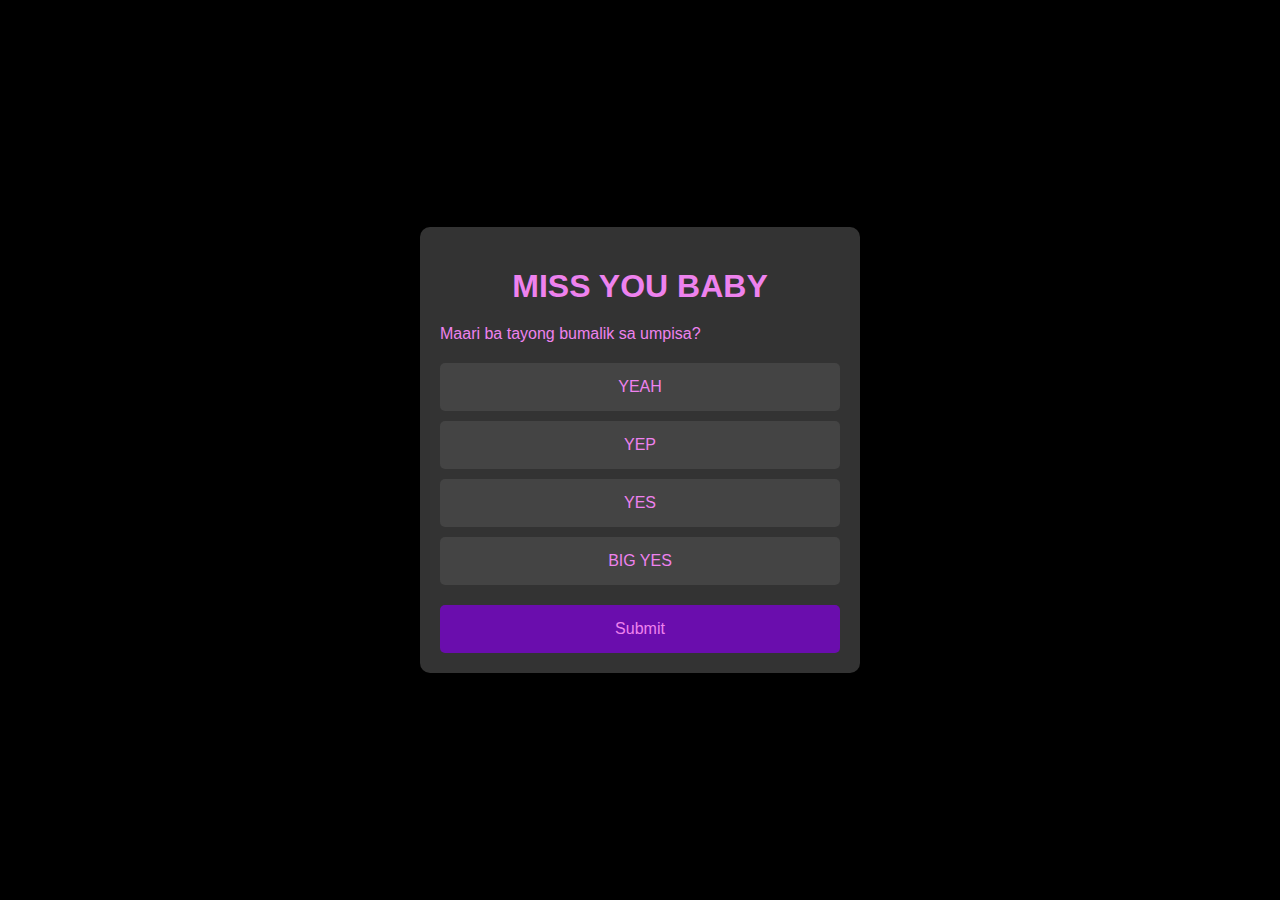
==== index.html @ 58f25d5c "Rename imissyou.html to index.html" ====
<!DOCTYPE html>
<html lang="en">
<head>
    <meta charset="UTF-8">
    <meta name="viewport" content="width=device-width, initial-scale=1.0">
    <title>I MISS YOU BABYYYYYY</title>
    <style>
        body {
            background-color: #000; /* Black background */
            color: #ee82ee; /* Violet text color */
            font-family: Arial, sans-serif;
            margin: 0;
            padding: 0;
            display: flex;
            justify-content: center;
            align-items: center;
            height: 100vh;
        }
        .container {
            background-color: #333;
            padding: 20px;
            border-radius: 10px;
            width: 90%;
            max-width: 400px;
        }
        .container h1 {
            color: #ee82ee;
            text-align: center;
            margin-bottom: 20px;
        }
        .question {
            margin-bottom: 20px;
        }
        .choices {
            display: flex;
            flex-direction: column;
            gap: 10px;
        }
        label {
            background-color: #444;
            padding: 15px;
            border-radius: 5px;
            cursor: pointer;
            text-align: center;
        }
        input[type="radio"] {
            display: none;
        }
        input[type="radio"]:checked + label {
            background-color: #7b00ff; /* Brighter violet when selected */
        }
        button {
            background-color: #6a0dad; /* Darker violet for buttons */
            color: #ee82ee;
            border: none;
            padding: 15px;
            border-radius: 5px;
            width: 100%;
            cursor: pointer;
            font-size: 16px;
            margin-top: 20px;
        }
        button:hover {
            background-color: #7b00ff; /* Brighter violet on hover */
        }
    </style>
</head>
<body>

<div class="container">
    <h1>MISS YOU BABY</h1>
    <div class="question">
        <p>Maari ba tayong bumalik sa umpisa?</p> <!-- Edit this question -->
    </div>
    <div class="choices">
        <input type="radio" id="choice1" name="question1" value="Red">
        <label for="choice1">YEAH</label> <!-- Edit choice 1 -->
        
        <input type="radio" id="choice2" name="question1" value="Blue">
        <label for="choice2">YEP</label> <!-- Edit choice 2 -->
        
        <input type="radio" id="choice3" name="question1" value="Green">
        <label for="choice3">YES</label> <!-- Edit choice 3 -->
        
        <input type="radio" id="choice4" name="question1" value="Yellow">
        <label for="choice4">BIG YES</label> <!-- Edit choice 4 -->
    </div>
    <button onclick="submitAnswer()">Submit</button>
</div>

<script>
    function submitAnswer() {
        const choices = document.getElementsByName('question1');
        let selectedChoice = '';
        
        for (const choice of choices) {
            if (choice.checked) {
                selectedChoice = choice.value;
                break;
            }
        }

        if (selectedChoice) {
            alert('You selected: ' + selectedChoice);
        } else {
            alert('Please select an answer.');
        }
    }
</script>

</body>
</html>
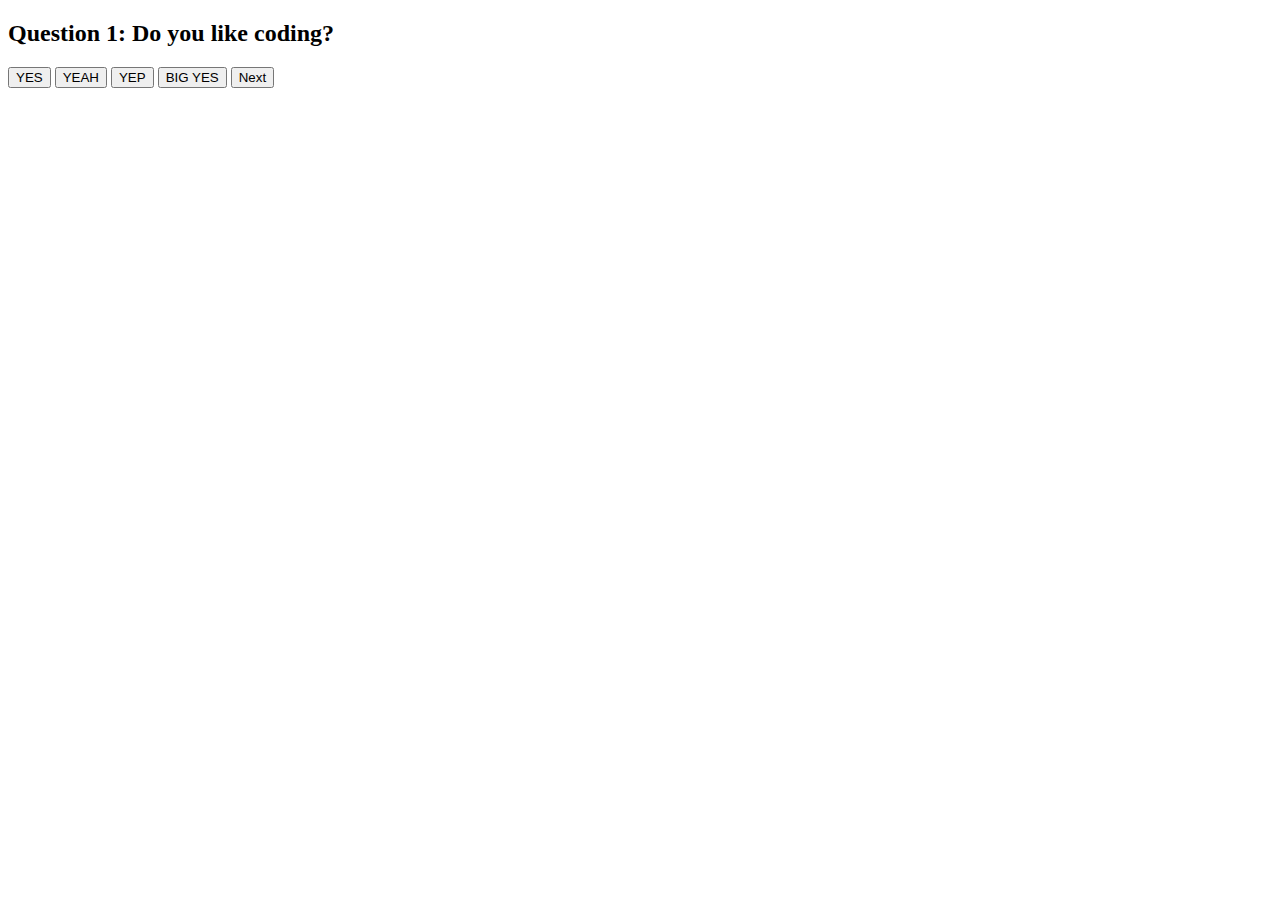
==== commit 441f396f: "Update index.html" ====
--- a/index.html
+++ b/index.html
@@ -3,110 +3,63 @@
 <head>
     <meta charset="UTF-8">
     <meta name="viewport" content="width=device-width, initial-scale=1.0">
-    <title>I MISS YOU BABYYYYYY</title>
-    <style>
-        body {
-            background-color: #000; /* Black background */
-            color: #ee82ee; /* Violet text color */
-            font-family: Arial, sans-serif;
-            margin: 0;
-            padding: 0;
-            display: flex;
-            justify-content: center;
-            align-items: center;
-            height: 100vh;
-        }
-        .container {
-            background-color: #333;
-            padding: 20px;
-            border-radius: 10px;
-            width: 90%;
-            max-width: 400px;
-        }
-        .container h1 {
-            color: #ee82ee;
-            text-align: center;
-            margin-bottom: 20px;
-        }
-        .question {
-            margin-bottom: 20px;
-        }
-        .choices {
-            display: flex;
-            flex-direction: column;
-            gap: 10px;
-        }
-        label {
-            background-color: #444;
-            padding: 15px;
-            border-radius: 5px;
-            cursor: pointer;
-            text-align: center;
-        }
-        input[type="radio"] {
-            display: none;
-        }
-        input[type="radio"]:checked + label {
-            background-color: #7b00ff; /* Brighter violet when selected */
-        }
-        button {
-            background-color: #6a0dad; /* Darker violet for buttons */
-            color: #ee82ee;
-            border: none;
-            padding: 15px;
-            border-radius: 5px;
-            width: 100%;
-            cursor: pointer;
-            font-size: 16px;
-            margin-top: 20px;
-        }
-        button:hover {
-            background-color: #7b00ff; /* Brighter violet on hover */
-        }
-    </style>
+    <title>Quiz</title>
+    <link rel="stylesheet" href="styles.css">
 </head>
 <body>
+    <div class="container">
+        <div class="quiz-page" id="page1">
+            <h2>Question 1: Do you like coding?</h2>
+            <button class="choice">YES</button>
+            <button class="choice">YEAH</button>
+            <button class="choice">YEP</button>
+            <button class="choice">BIG YES</button>
+            <button class="next-btn" onclick="nextPage(2)">Next</button>
+        </div>
+        
+        <div class="quiz-page" id="page2" style="display:none;">
+            <h2>Question 2: Do you enjoy solving problems?</h2>
+            <button class="choice">YES</button>
+            <button class="choice">YEAH</button>
+            <button class="choice">YEP</button>
+            <button class="choice">BIG YES</button>
+            <button class="next-btn" onclick="nextPage(3)">Next</button>
+        </div>
+        
+        <div class="quiz-page" id="page3" style="display:none;">
+            <h2>Question 3: Are you interested in web development?</h2>
+            <button class="choice">YES</button>
+            <button class="choice">YEAH</button>
+            <button class="choice">YEP</button>
+            <button class="choice">BIG YES</button>
+            <button class="next-btn" onclick="nextPage(4)">Next</button>
+        </div>
 
-<div class="container">
-    <h1>MISS YOU BABY</h1>
-    <div class="question">
-        <p>Maari ba tayong bumalik sa umpisa?</p> <!-- Edit this question -->
+        <div class="quiz-page" id="page4" style="display:none;">
+            <h2>Question 4: Do you think coding is fun?</h2>
+            <button class="choice">YES</button>
+            <button class="choice">YEAH</button>
+            <button class="choice">YEP</button>
+            <button class="choice">BIG YES</button>
+            <button class="next-btn" onclick="nextPage(5)">Next</button>
+        </div>
+        
+        <div class="quiz-page" id="page5" style="display:none;">
+            <h2>Question 5: Are you ready to learn more?</h2>
+            <button class="choice">YES</button>
+            <button class="choice">YEAH</button>
+            <button class="choice">YEP</button>
+            <button class="choice">BIG YES</button>
+            <button class="next-btn" onclick="nextPage(1)">Finish</button>
+        </div>
     </div>
-    <div class="choices">
-        <input type="radio" id="choice1" name="question1" value="Red">
-        <label for="choice1">YEAH</label> <!-- Edit choice 1 -->
-        
-        <input type="radio" id="choice2" name="question1" value="Blue">
-        <label for="choice2">YEP</label> <!-- Edit choice 2 -->
-        
-        <input type="radio" id="choice3" name="question1" value="Green">
-        <label for="choice3">YES</label> <!-- Edit choice 3 -->
-        
-        <input type="radio" id="choice4" name="question1" value="Yellow">
-        <label for="choice4">BIG YES</label> <!-- Edit choice 4 -->
-    </div>
-    <button onclick="submitAnswer()">Submit</button>
-</div>
 
-<script>
-    function submitAnswer() {
-        const choices = document.getElementsByName('question1');
-        let selectedChoice = '';
-        
-        for (const choice of choices) {
-            if (choice.checked) {
-                selectedChoice = choice.value;
-                break;
-            }
+    <script>
+        function nextPage(pageNumber) {
+            const pages = document.querySelectorAll('.quiz-page');
+            pages.forEach(page => page.style.display = 'none');
+            document.getElementById('page' + pageNumber).style.display = 'block';
         }
-
-        if (selectedChoice) {
-            alert('You selected: ' + selectedChoice);
-        } else {
-            alert('Please select an answer.');
-        }
-    }
-</script>
-
+    </script>
 </body>
 </html>
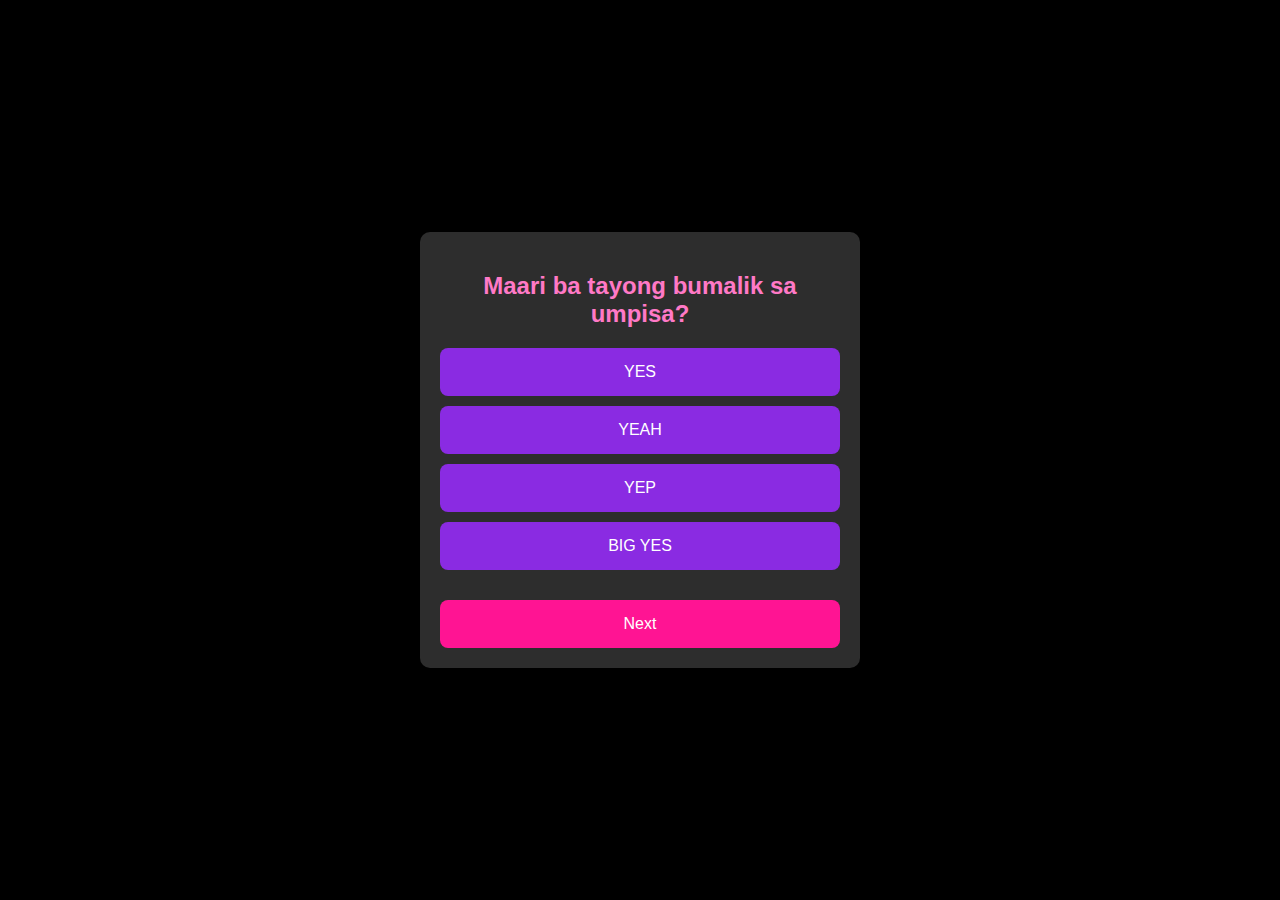
==== commit 6fb64ffc: "Update index.html" ====
--- a/index.html
+++ b/index.html
@@ -4,12 +4,102 @@
     <meta charset="UTF-8">
     <meta name="viewport" content="width=device-width, initial-scale=1.0">
     <title>Quiz</title>
-    <link rel="stylesheet" href="styles.css">
+    <style>
+        /* General Styles */
+        body {
+            font-family: Arial, sans-serif;
+            display: flex;
+            justify-content: center;
+            align-items: center;
+            height: 100vh;
+            margin: 0;
+            background-color: #000; /* Black background for the body */
+        }
+
+        .container {
+            width: 90%;
+            max-width: 400px; /* Restrict max width for better mobile responsiveness */
+            text-align: center;
+            background-color: #2d2d2d; /* Darker shade for container background */
+            padding: 20px;
+            border-radius: 10px;
+            box-shadow: 0 0 15px rgba(0, 0, 0, 0.5); /* Softer shadow effect */
+            color: #fff; /* White text color for readability */
+        }
+
+        /* Quiz Page Styling */
+        .quiz-page {
+            display: none; /* Hide all pages by default */
+        }
+
+        .quiz-page:first-of-type {
+            display: block; /* Show the first page */
+        }
+
+        h2 {
+            color: #ff79c6; /* Pink color for the question text */
+            margin-bottom: 20px; /* Space between question and buttons */
+        }
+
+        /* Choice Button Styling */
+        .choice {
+            display: block;
+            width: 100%; /* Full width button for mobile UI */
+            margin: 10px 0;
+            padding: 15px 0;
+            background-color: #8a2be2; /* Purple background for choice buttons */
+            color: white;
+            border: none;
+            border-radius: 8px;
+            cursor: pointer;
+            font-size: 16px;
+            transition: background-color 0.3s; /* Smooth hover effect */
+        }
+
+        .choice:hover {
+            background-color: #5a189a; /* Darker purple on hover */
+        }
+
+        /* Next Button Styling */
+        .next-btn {
+            margin-top: 20px;
+            padding: 15px 0;
+            width: 100%; /* Full width button for mobile UI */
+            background-color: #ff1493; /* Bright pink background for the next button */
+            color: white;
+            border: none;
+            border-radius: 8px;
+            cursor: pointer;
+            font-size: 16px;
+            transition: background-color 0.3s; /* Smooth hover effect */
+        }
+
+        .next-btn:hover {
+            background-color: #c71585; /* Darker pink on hover */
+        }
+
+        /* Responsive Design */
+        @media (max-width: 600px) {
+            .container {
+                width: 95%; /* Adjust container width for smaller screens */
+                padding: 15px;
+            }
+
+            h2 {
+                font-size: 18px; /* Adjust font size for smaller screens */
+            }
+
+            .choice, .next-btn {
+                font-size: 14px; /* Adjust button font size for smaller screens */
+                padding: 12px 0; /* Adjust button padding for smaller screens */
+            }
+        }
+    </style>
 </head>
 <body>
     <div class="container">
         <div class="quiz-page" id="page1">
-            <h2>Question 1: Do you like coding?</h2>
+            <h2>Maari ba tayong bumalik sa umpisa?</h2>
             <button class="choice">YES</button>
             <button class="choice">YEAH</button>
             <button class="choice">YEP</button>
@@ -17,8 +107,8 @@
             <button class="next-btn" onclick="nextPage(2)">Next</button>
         </div>
         
-        <div class="quiz-page" id="page2" style="display:none;">
-            <h2>Question 2: Do you enjoy solving problems?</h2>
+        <div class="quiz-page" id="page2">
+            <h2>Pwede po bang umuwi na tayo, babawi ako</h2>
             <button class="choice">YES</button>
             <button class="choice">YEAH</button>
             <button class="choice">YEP</button>
@@ -26,7 +116,7 @@
             <button class="next-btn" onclick="nextPage(3)">Next</button>
         </div>
         
-        <div class="quiz-page" id="page3" style="display:none;">
+        <div class="quiz-page" id="page3">
             <h2>Question 3: Are you interested in web development?</h2>
             <button class="choice">YES</button>
             <button class="choice">YEAH</button>
@@ -35,7 +125,7 @@
             <button class="next-btn" onclick="nextPage(4)">Next</button>
         </div>
 
-        <div class="quiz-page" id="page4" style="display:none;">
+        <div class="quiz-page" id="page4">
             <h2>Question 4: Do you think coding is fun?</h2>
             <button class="choice">YES</button>
             <button class="choice">YEAH</button>
@@ -44,7 +134,7 @@
             <button class="next-btn" onclick="nextPage(5)">Next</button>
         </div>
         
-        <div class="quiz-page" id="page5" style="display:none;">
+        <div class="quiz-page" id="page5">
             <h2>Question 5: Are you ready to learn more?</h2>
             <button class="choice">YES</button>
             <button class="choice">YEAH</button>
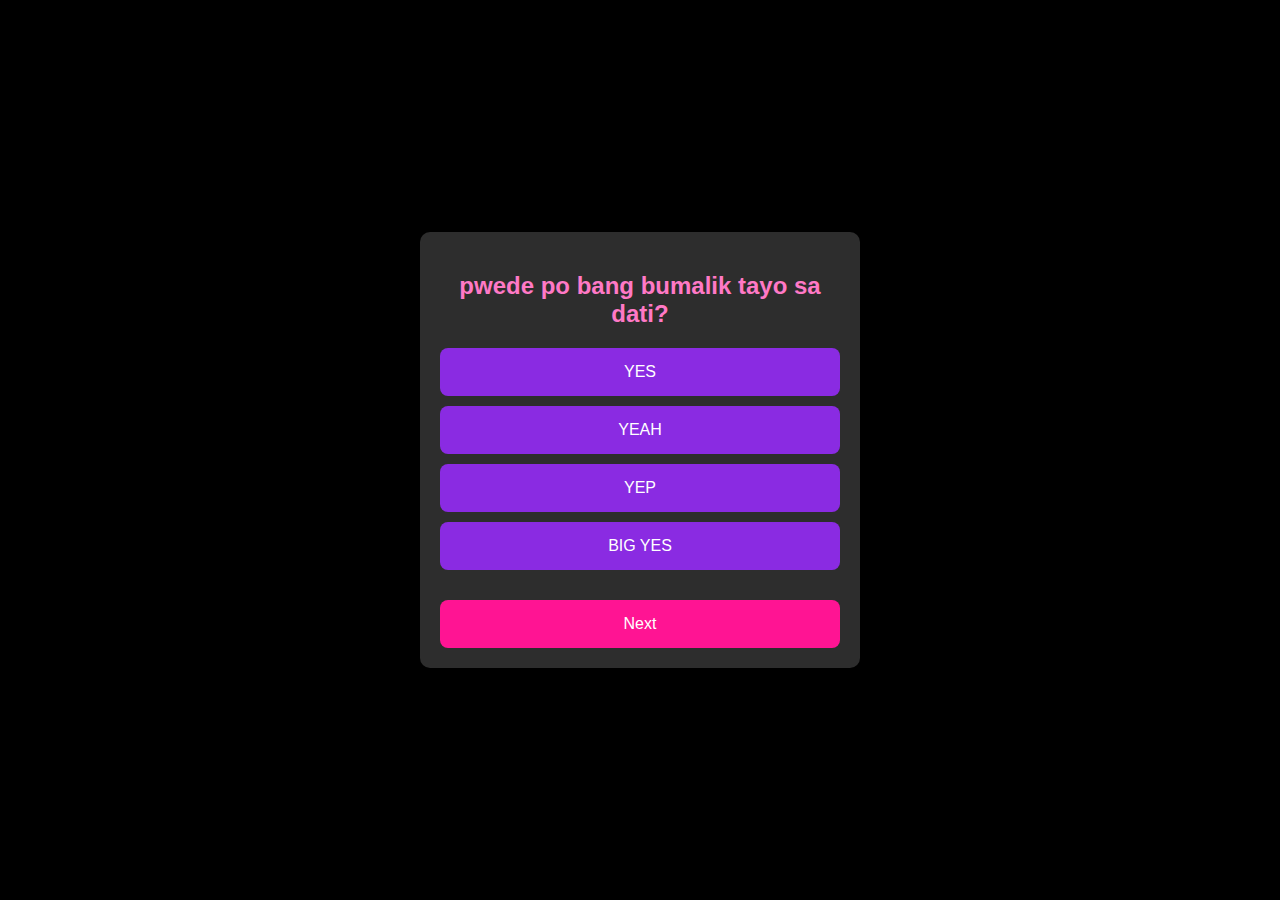
==== commit f2288795: "Update index.html" ====
--- a/index.html
+++ b/index.html
@@ -60,6 +60,10 @@
             background-color: #5a189a; /* Darker purple on hover */
         }
 
+        .choice:active {
+            background-color: #4a0f66; /* Even darker purple when clicked */
+        }
+
         /* Next Button Styling */
         .next-btn {
             margin-top: 20px;
@@ -76,6 +80,10 @@
 
         .next-btn:hover {
             background-color: #c71585; /* Darker pink on hover */
+        }
+
+        .next-btn:active {
+            background-color: #8b0a50; /* Even darker pink when clicked */
         }
 
         /* Responsive Design */
@@ -99,7 +107,7 @@
 <body>
     <div class="container">
         <div class="quiz-page" id="page1">
-            <h2>Maari ba tayong bumalik sa umpisa?</h2>
+            <h2>pwede po bang bumalik tayo sa dati?</h2>
             <button class="choice">YES</button>
             <button class="choice">YEAH</button>
             <button class="choice">YEP</button>
@@ -108,7 +116,7 @@
         </div>
         
         <div class="quiz-page" id="page2">
-            <h2>Pwede po bang umuwi na tayo, babawi ako</h2>
+            <h2>Maari ba tayong bumuo ulit ng bagong pahina?</h2>
             <button class="choice">YES</button>
             <button class="choice">YEAH</button>
             <button class="choice">YEP</button>
@@ -117,7 +125,7 @@
         </div>
         
         <div class="quiz-page" id="page3">
-            <h2>Question 3: Are you interested in web development?</h2>
+            <h2>Do you still miss me?</h2>
             <button class="choice">YES</button>
             <button class="choice">YEAH</button>
             <button class="choice">YEP</button>
@@ -126,7 +134,7 @@
         </div>
 
         <div class="quiz-page" id="page4">
-            <h2>Question 4: Do you think coding is fun?</h2>
+            <h2>Do you still feel comfortable talking to me?</h2>
             <button class="choice">YES</button>
             <button class="choice">YEAH</button>
             <button class="choice">YEP</button>
@@ -135,12 +143,12 @@
         </div>
         
         <div class="quiz-page" id="page5">
-            <h2>Question 5: Are you ready to learn more?</h2>
+            <h2>Is there another chance?</h2>
             <button class="choice">YES</button>
             <button class="choice">YEAH</button>
             <button class="choice">YEP</button>
             <button class="choice">BIG YES</button>
-            <button class="next-btn" onclick="nextPage(1)">Finish</button>
+            <button class="next-btn" onclick="redirect()">Finish</button>
         </div>
     </div>
 
@@ -150,6 +158,10 @@
             pages.forEach(page => page.style.display = 'none');
             document.getElementById('page' + pageNumber).style.display = 'block';
         }
+
+        function redirect() {
+            window.location.href = "https://www.example.com"; // Replace with the URL you want to redirect to
+        }
     </script>
 </body>
 </html>
